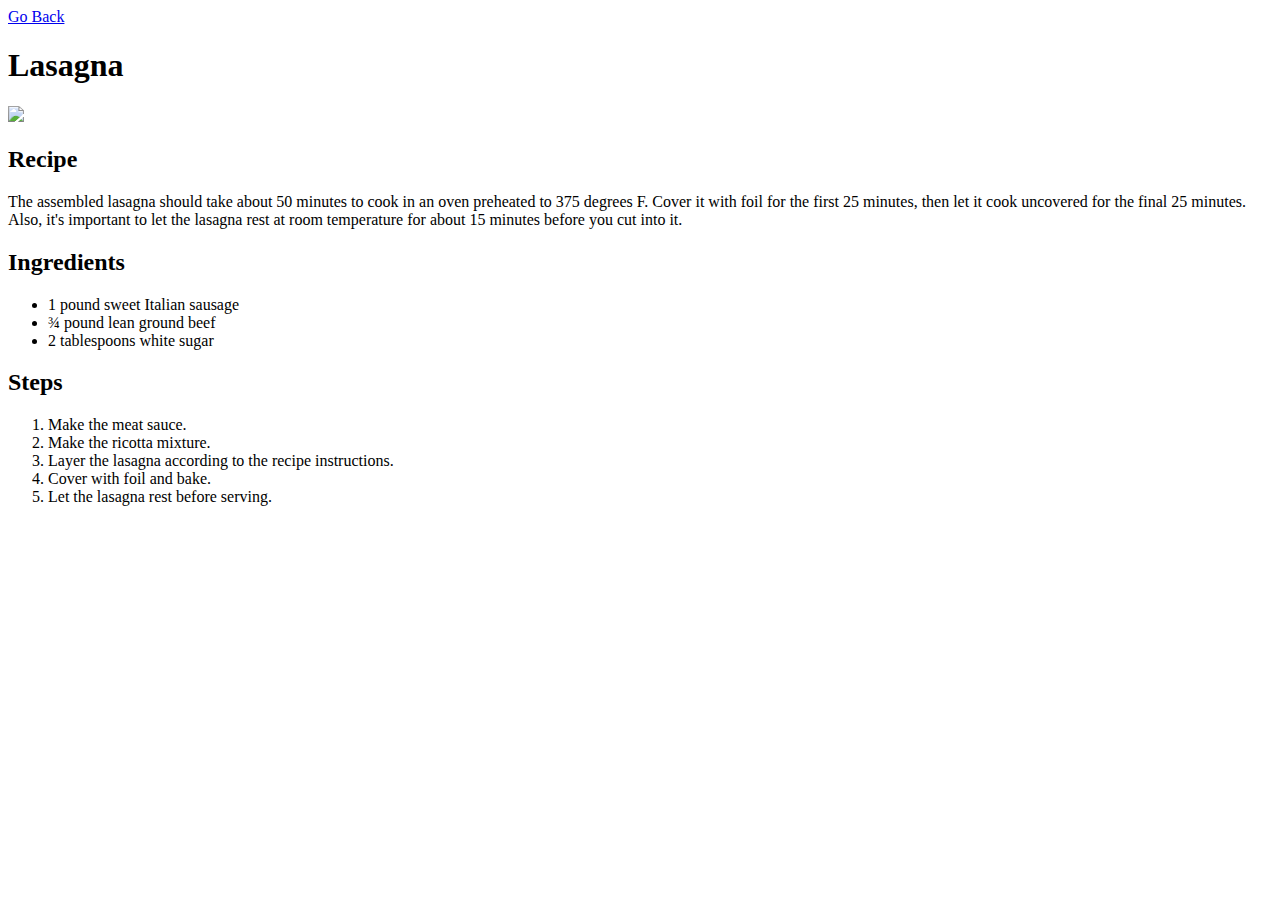
==== recipes/lasagna.html @ ec8b4a62 "Odin recipe site added" ====
<!DOCTYPE html>
<html lang="en">
<head>
    <meta charset="UTF-8">
    <meta http-equiv="X-UA-Compatible" content="IE=edge">
    <meta name="viewport" content="width=device-width, initial-scale=1.0">
    <title>Odin Recipes : Lasagna</title>
</head>
<body>
    <a href="../index.html">Go Back</a>
    <h1>Lasagna</h1>
    
    <img src="https://imagesvc.meredithcorp.io/v3/mm/image?url=https%3A%2F%2Fpublic-assets.meredithcorp.io%2Feaf2a87ca2376e9dca53110c86de9d30%2F1676857959512D8547B71-B1C0-4A90-BC99-7A7087CD0F20.jpeg&q=60&c=sc&orient=true&poi=auto&h=512">

    <h2>Recipe</h2>
    <p>The assembled lasagna should take about 50 minutes to cook in an oven preheated to 375 degrees F. Cover it with foil for the first 25 minutes, then let it cook uncovered for the final 25 minutes. Also, it's important to let the lasagna rest at room temperature for about 15 minutes before you cut into it.</p>

    <h2>Ingredients</h2>
    <ul>
        <li>1 pound sweet Italian sausage</li>
        <li>¾ pound lean ground beef</li>
        <li>2 tablespoons white sugar</li>
    </ul>
    
    <h2>Steps</h2>
    <ol>
        <li>Make the meat sauce.</li>
        <li>Make the ricotta mixture.</li>
        <li>Layer the lasagna according to the recipe instructions.</li>
        <li>Cover with foil and bake.</li>
        <li>Let the lasagna rest before serving.</li>
    </ol>

</body>
</html>
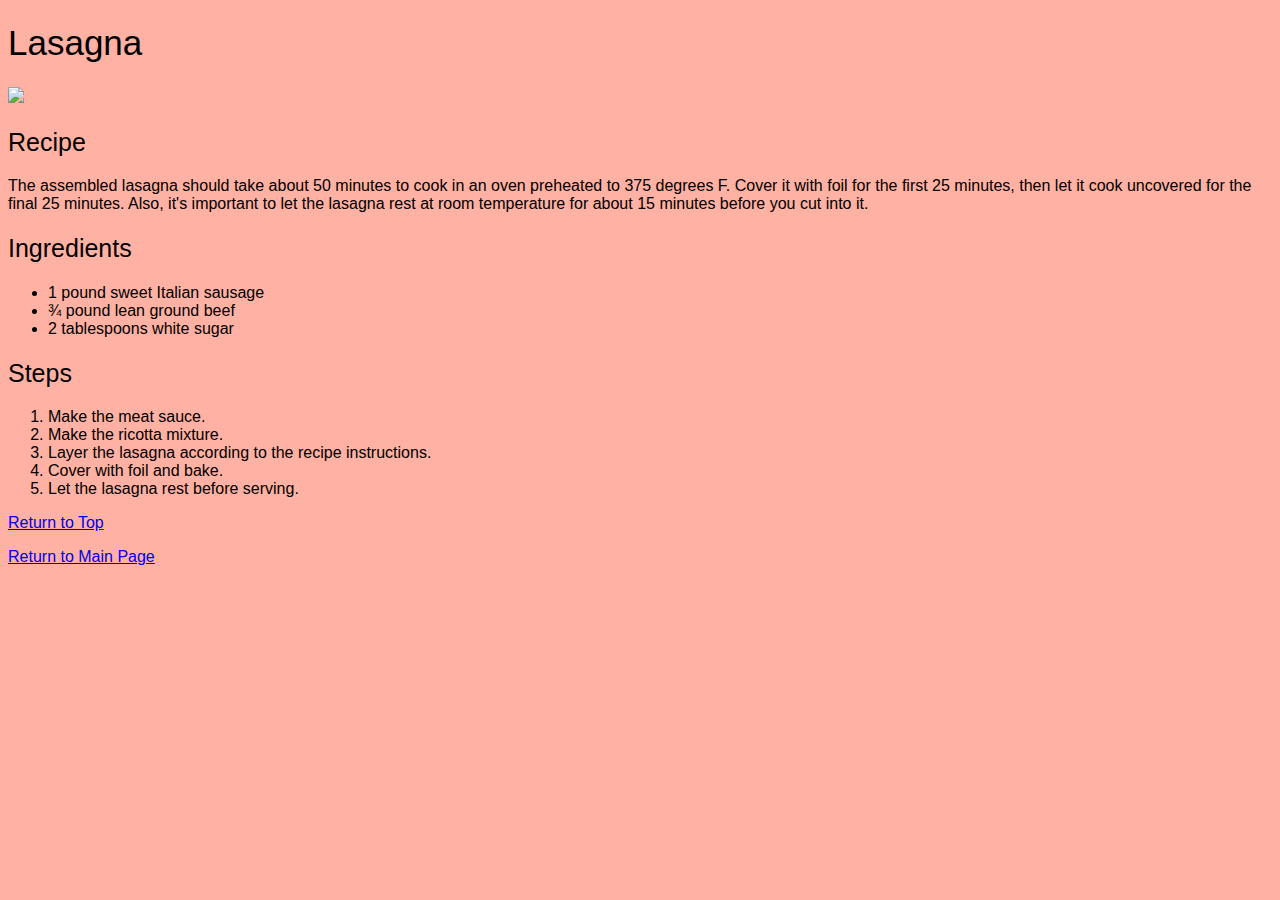
==== commit e2a5c1a9: "add basic CSS" ====
--- a/recipes/lasagna.html
+++ b/recipes/lasagna.html
@@ -5,10 +5,12 @@
     <meta http-equiv="X-UA-Compatible" content="IE=edge">
     <meta name="viewport" content="width=device-width, initial-scale=1.0">
     <title>Odin Recipes : Lasagna</title>
+    <link rel="stylesheet" href="../css/style.css">
+
 </head>
 <body>
-    <a href="../index.html">Go Back</a>
-    <h1>Lasagna</h1>
+    
+    <h1 id="header">Lasagna</h1>
     
     <img src="https://imagesvc.meredithcorp.io/v3/mm/image?url=https%3A%2F%2Fpublic-assets.meredithcorp.io%2Feaf2a87ca2376e9dca53110c86de9d30%2F1676857959512D8547B71-B1C0-4A90-BC99-7A7087CD0F20.jpeg&q=60&c=sc&orient=true&poi=auto&h=512">
 
@@ -31,5 +33,8 @@
         <li>Let the lasagna rest before serving.</li>
     </ol>
 
+    <a href="#header">Return to Top</a>
+    <p></p>
+    <a href="../index.html">Return to Main Page</a>
 </body>
 </html>--- a/css/style.css
+++ b/css/style.css
@@ -0,0 +1,17 @@
+body {
+    background-color:#ff634780;
+    font-family: sans-serif;
+    
+}
+
+h1 {
+    font-size: 35px;
+    font-weight: 300;
+    text-align: left;
+}
+
+h2 {
+    font-size: 25px;
+    font-weight: 100;
+}
+
